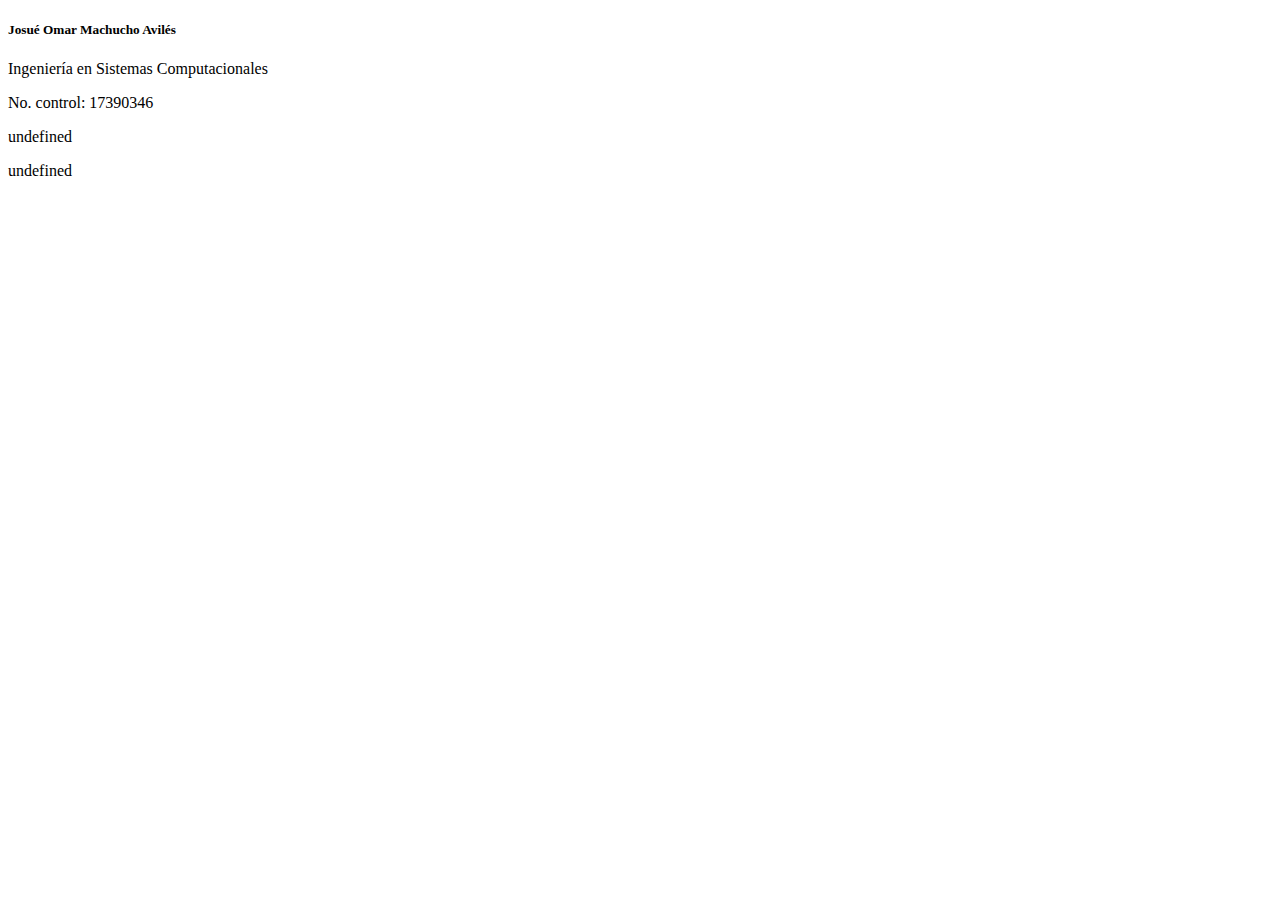
==== index2.html @ ff30d699 "Initial commit" ====
<!DOCTYPE html>
<html lang="es">
<head>
    <meta charset="UTF-8">
    <meta name="author" content="Omar Machucho">
    <link rel="stylesheet" href="estilos.css">
    <title>Ejercicio Expresiones Regulares</title>
</head>
<body>
    
    <h5>Josué Omar Machucho Avilés</h5>
    <p>Ingeniería en Sistemas Computacionales</p>
    <p>No. control: 17390346</p>
    <p id="d1"></p>
    <p id="d2"></p>
    
    <script type="text/javascript" src="script2.js"></script>
</body>
</html>
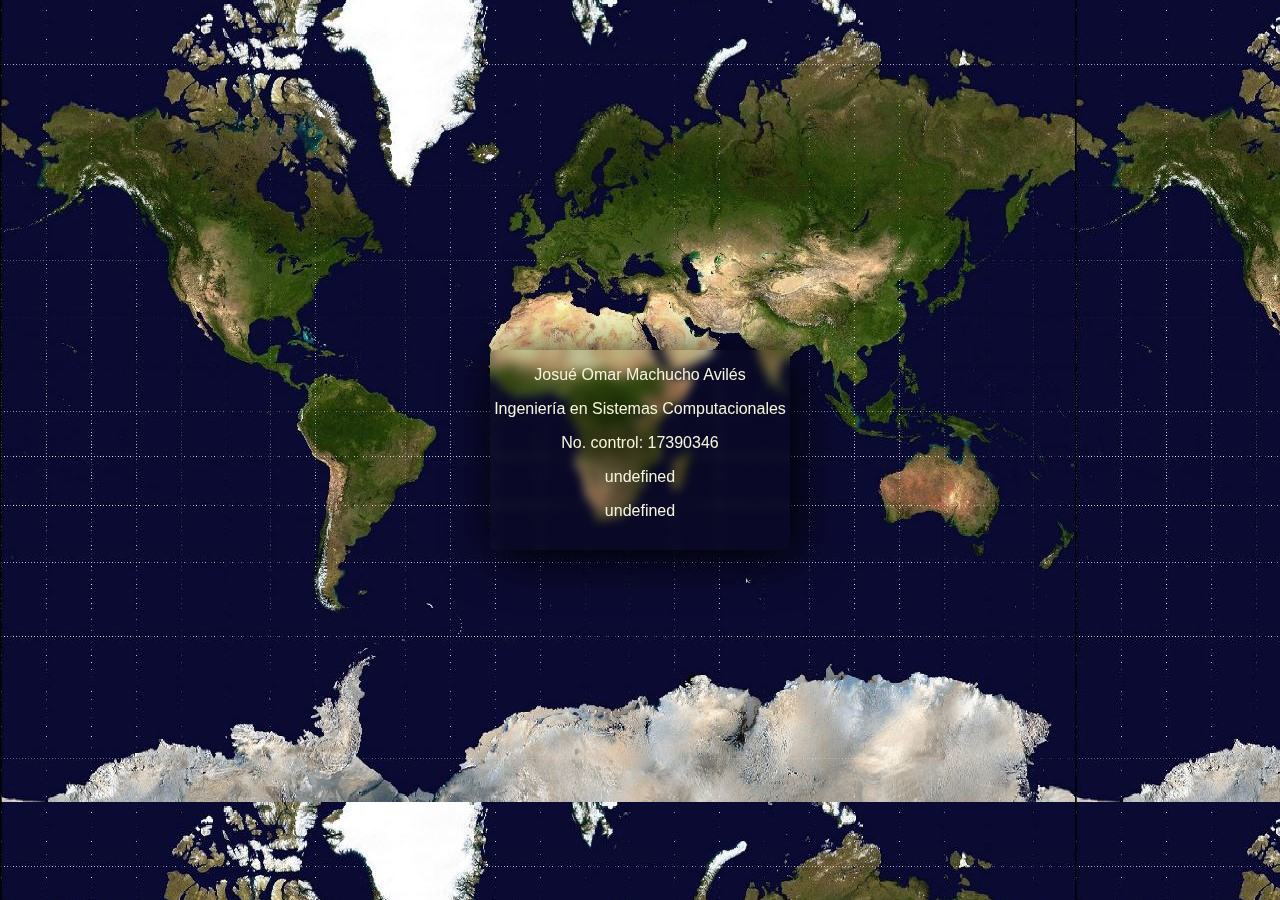
==== commit 700b1417: "." ====
--- a/index2.html
+++ b/index2.html
@@ -3,17 +3,17 @@
 <head>
     <meta charset="UTF-8">
     <meta name="author" content="Omar Machucho">
-    <link rel="stylesheet" href="estilos.css">
+    <link rel="stylesheet" href="estilos2.css">
     <title>Ejercicio Expresiones Regulares</title>
 </head>
 <body>
-    
-    <h5>Josué Omar Machucho Avilés</h5>
+    <div>
+    <p>Josué Omar Machucho Avilés</p>
     <p>Ingeniería en Sistemas Computacionales</p>
     <p>No. control: 17390346</p>
     <p id="d1"></p>
     <p id="d2"></p>
-    
+    </div>
     <script type="text/javascript" src="script2.js"></script>
 </body>
 </html>--- a/estilos2.css
+++ b/estilos2.css
@@ -0,0 +1,22 @@
+div{
+    background-color:rgba(0.5,0.4,0,.05);
+    background:inherit;
+    position: absolute;
+    top: 0;
+    left: 0;
+    right: 0;
+    bottom: 0;
+    margin: auto;
+    width: 300px;
+    height: 200px;
+    border-radius: 5px;
+    background: rgba(3,3,3,0.25);
+    box-shadow: 5px 5px 50px #000;
+    backdrop-filter: blur(5px);
+}
+body{
+    background-image: url(fondo.jpg);
+    font-family: 'Open Sans Condensed', sans-serif;
+    color: beige;
+    text-align: center;    
+}